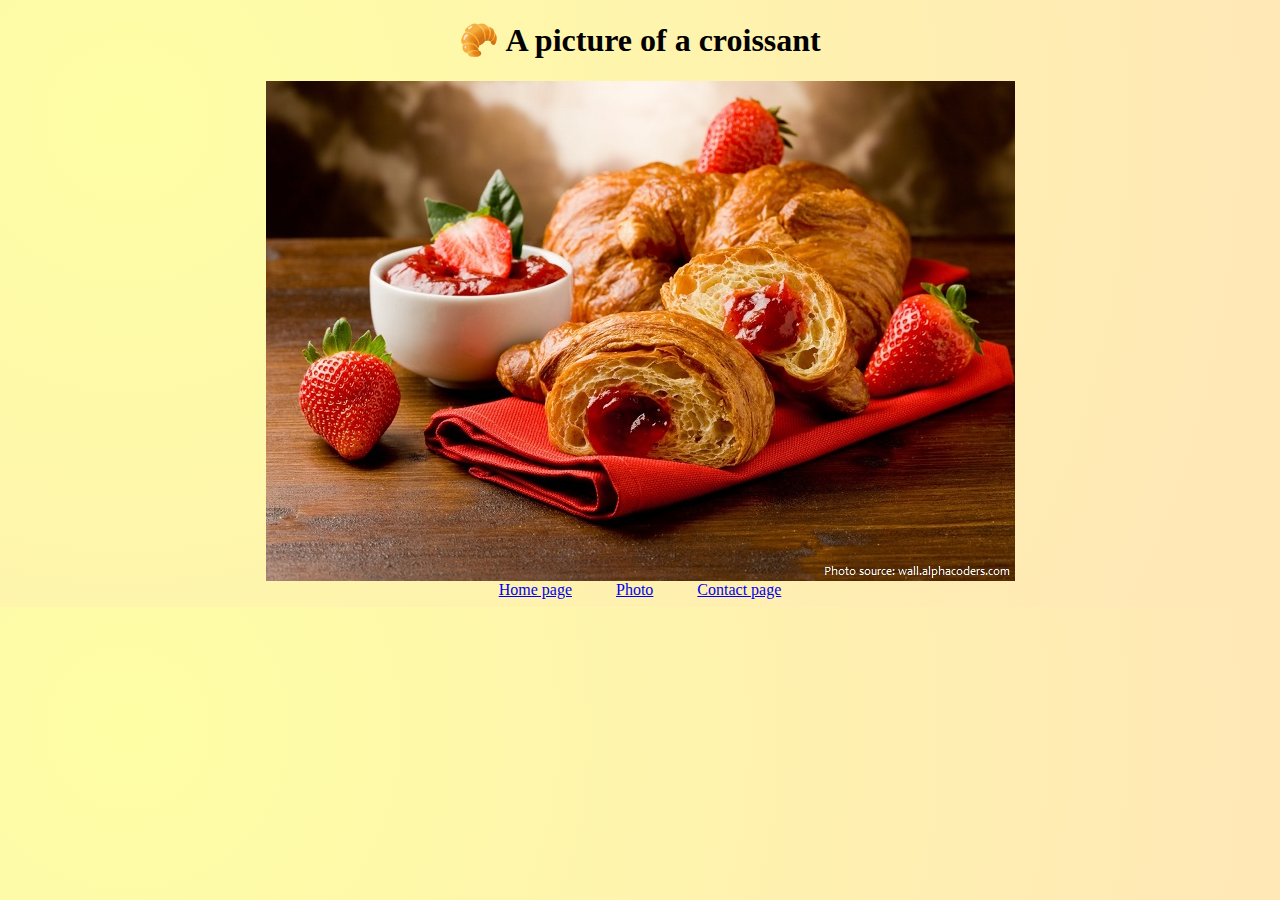
==== about.html @ 680d64db "Added html, css" ====
<!DOCTYPE html>
<html lang="en">
  <head>
    <meta charset="UTF-8" />
    <meta http-equiv="X-UA-Compatible" content="IE=edge" />
    <meta name="viewport" content="width=device-width, initial-scale=1.0" />
    <link rel="stylesheet" href="css/styles.css" />
    <title>Document</title>
  </head>
  <body>
    <h1>🥐 A picture of a croissant</h1>
    <img src="images/image.jpg" alt="#" />
    <footer>
      <a href="index.html">Home page</a>
      <a href="about.html">Photo</a>
      <a href="contact.html">Contact page</a>
    </footer>
  </body>
</html>
---- css/styles.css ----
body {
  background: radial-gradient(
    circle at 10% 20%,
    rgb(254, 255, 165) 0%,
    rgb(255, 232, 182) 90%
  );
}

h1,
h3 {
  text-align: center;
}
h3 {
  margin: 20px 120px;
  font-weight: lighter;
}
footer {
  display: block;
  text-align: center;
}
a {
  padding: 20px;
}
img {
  display: block;
  margin: 0 auto;
}
p {
    text-align: center;
}
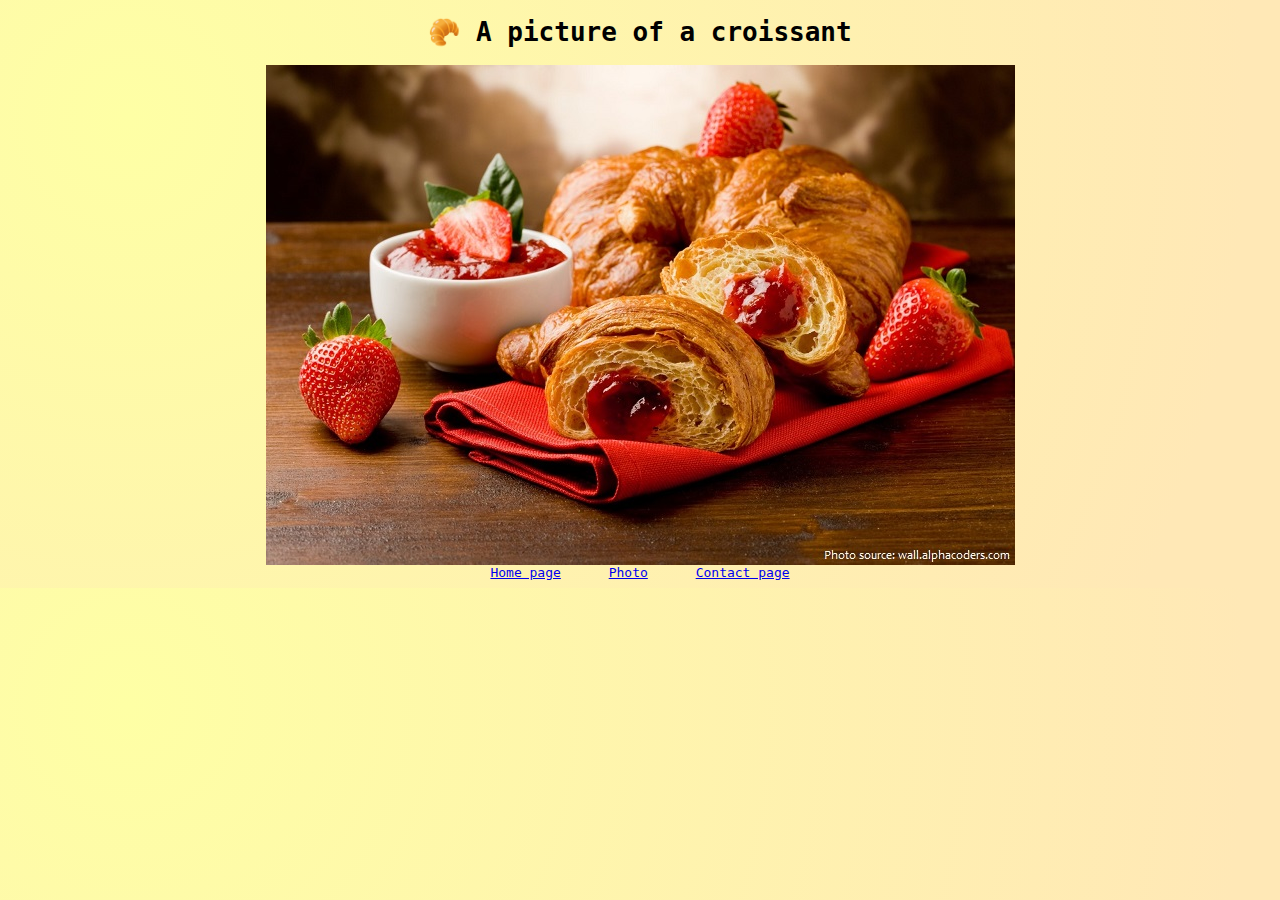
==== commit d3528256: "added SEO info" ====
--- a/about.html
+++ b/about.html
@@ -3,13 +3,14 @@
   <head>
     <meta charset="UTF-8" />
     <meta http-equiv="X-UA-Compatible" content="IE=edge" />
-    <meta name="viewport" content="width=device-width, initial-scale=1.0" />
+    <meta name="description" content="Learn more about croissants" />
     <link rel="stylesheet" href="css/styles.css" />
-    <title>Document</title>
+   <link href="https://cdn.jsdelivr.net/npm/bootstrap@5.2.0/dist/css/bootstrap.min.css" rel="stylesheet" integrity="sha384-gH2yIJqKdNHPEq0n4Mqa/HGKIhSkIHeL5AyhkYV8i59U5AR6csBvApHHNl/vI1Bx" crossorigin="anonymous">
+    <title>See beauty of croissants</title>
   </head>
   <body>
-    <h1>🥐 A picture of a croissant</h1>
-    <img src="images/image.jpg" alt="#" />
+    <h1 class="mt-3">🥐 A picture of a croissant</h1>
+    <img src="images/image.jpg" class="img-fluid" alt="croissant" />
     <footer>
       <a href="index.html">Home page</a>
       <a href="about.html">Photo</a>
--- a/css/styles.css
+++ b/css/styles.css
@@ -4,16 +4,15 @@
     rgb(254, 255, 165) 0%,
     rgb(255, 232, 182) 90%
   );
+  font-family: monospace;
 }
 
 h1,
-h3 {
+p {
   text-align: center;
+  
 }
-h3 {
-  margin: 20px 120px;
-  font-weight: lighter;
-}
+
 footer {
   display: block;
   text-align: center;
@@ -25,6 +24,7 @@
   display: block;
   margin: 0 auto;
 }
-p {
-    text-align: center;
-}+
+#contact {
+  padding: 5px;
+}
